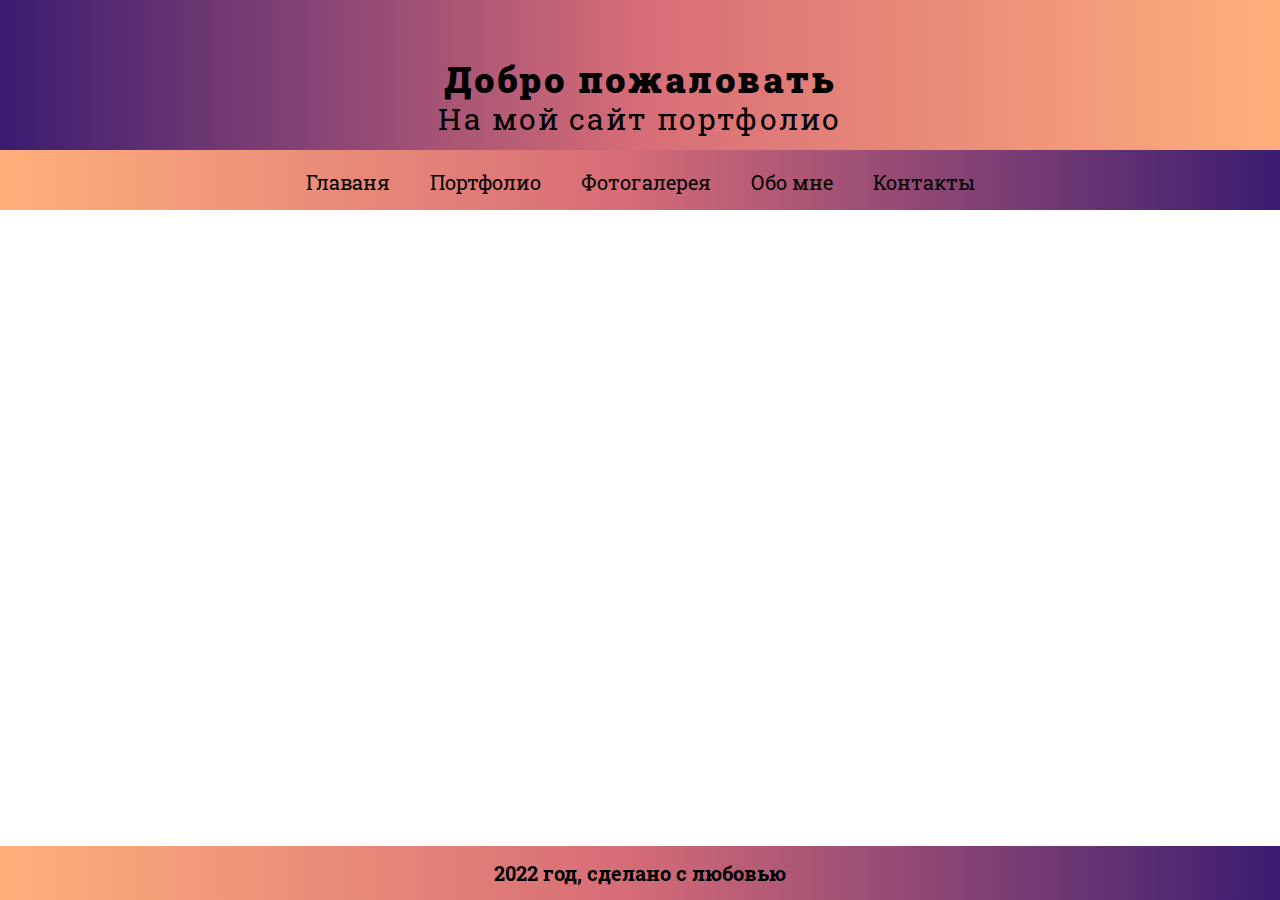
==== PG/aboutme.html @ 55fc6668 "debug code add page about" ====
<!DOCTYPE html>
<html lang="ru">
  <head>
    <meta charset="UTF-8" />
    <meta http-equiv="X-UA-Compatible" content="IE=edge" />
    <meta name="viewport" content="width=device-width, initial-scale=1.0" />
    <link rel="stylesheet" href="./../css/style.css"/>
    <link rel="preconnect" href="https://fonts.googleapis.com">
    <link rel="preconnect" href="https://fonts.gstatic.com" crossorigin>
    <link href="https://fonts.googleapis.com/css2?family=Noto+Sans:wght@400;700&family=Roboto+Slab:wght@400;700;900&display=swap" rel="stylesheet">

    <title>Portfolio</title>
  </head>
  <body>
    <section class="wrapper">
      <div class="title">
        <div class="container">
          <h1>Добро пожаловать</h1>
          <h3>На мой сайт портфолио</h3>
        </div>
      </div>
      <header class="header">
        <div class="container">
          <div class="header_body">
            <div class="header_burger">
              <span></span>
            </div>
            <nav class="header_menu">
              <ul class="header_list">
                <li>
                  <a href="./../index.html" class="header_link">Главаня</a>
                </li>
                <li>
                  <a href="./PortfolioBP.html" class="header_link">Портфолио</a>
                </li>
                <li>
                  <a href="./gallery.html" class="header_link">Фотогалерея</a>
                </li>
                <li>
                  <a href="./aboutme.html" class="header_link">Обо мне</a>
                </li>
                <li>
                  <a href="http://synergiganievrss.tilda.ws/" class="header_link">Контакты</a>
                </li>
              </ul>
            </nav>
          </div>
        </div>
      </header>
      <main class="main">

      </main>
      <footer class="footer">2022 год, сделано с любовью</footer>
    </section>

    <script src="https://code.jquery.com/jquery-3.5.0.js"></script>
    <script src="./../Js/script.js"></script>
  </body>
</html>
---- css/style.css ----
* {
  margin: 0;
  padding: 0;
  border: 0;
  box-sizing: border-box;
}

html,
body {
  height: 100%;
  font-family: "Noto Sans", sans-serif;
  font-family: "Roboto Slab", serif;
}

.title {
  height: 150px;
  display: flex;
  justify-content: center;
  align-items: center;
  text-align: center;
  padding-top: 68px;
  padding-bottom: 24px;
  left: 0;
  top: 0;
  background: linear-gradient(90deg, #3a1c71 0%, #d76d77 50%, #ffaf7b 100%);
  color: #000000;
}

.title h1 {
  font-style: normal;
  font-weight: 900;
  font-size: 36px;
  line-height: 44px;
  letter-spacing: 0.07em;
}

.title h3 {
  font-style: normal;
  font-weight: 400;
  font-size: 30px;
  line-height: 36px;
  letter-spacing: 0.07em;
}
@media (max-width: 500px) {
  .title {
    padding: 0;
  }
}
@media (max-width: 360px) {
  .title,
  .header,
  .footer .container {
    min-width: 300px;
  }
  .title h1 {
    font-size: 30px;
  }
  .title h3 {
    font-size: 24px;
  }
}

.wrapper {
  display: flex;
  flex-direction: column;
  min-height: 100vh;
}

.container {
  max-width: 1110px;
  margin: 0 auto;
  position: relative;
}

.header {
  position: sticky;
  top: 0;
  left: 0;
  width: 100%;
  height: 60px;
  background: linear-gradient(90deg, #ffaf7b 0%, #d76d77 48.44%, #3a1c71 100%);
  z-index: 3;
}

.header:before {
  content: "";
  position: relative;
  top: 150px;
  left: 0;
  width: 100%;
  height: 100%;
  z-index: 3;
}

.header_body {
  position: relative;
  height: 60px;
}

.header_burger {
  display: none;
}

.header_list {
  display: flex;
  justify-content: center;
  position: relative;
}

.header_list li {
  list-style: none;
  padding-left: 20px;
  padding-right: 20px;
  padding-top: 20px;
}

.header_link {
  font-style: normal;
  font-weight: 400;
  font-size: 20px;
  line-height: 24px;
  color: #000000;
  text-decoration: none;
  transition: all 0.2s ease 0s;
}

.header_link:hover {
  color: navajowhite;
}

@media (max-width: 767px) {
  body.lock {
    overflow: hidden;
  }

  .header_body {
    height: 50px;
    display: flex;
    justify-content: flex-end;
    align-items: center;
  }

  .header_burger {
    display: block;
    position: relative;
    width: 30px;
    height: 20px;
    z-index: 3;
  }

  .header_burger span {
    position: absolute;
    background-color: #ffffff;
    right: 0;
    width: 30px;
    height: 2px;
    top: 9px;
    transition: all 0.3s ease 0s;
  }
  .header_burger:before,
  .header_burger:after {
    content: "";
    background-color: #ffffff;
    position: absolute;
    width: 30px;
    height: 2px;
    right: 0;
    transition: all 0.3s ease 0s;
  }

  .header_burger:before {
    top: 0;
  }

  .header_burger:after {
    bottom: 0;
  }

  .header_menu {
    position: fixed;
    top: -100%;
    left: 0;
    width: 100%;
    height: 100%;
    overflow: auto;
    background-color: navajowhite;
    justify-content: center;
    text-align: center;
    transition: all 0.3s ease 0s;
  }

  .header_menu.active {
    top: 0;
  }

  .header_burger.active span {
    position: fixed;
    transform: scale(0);
  }

  .header_burger.active:before {
    position: fixed;
    transform: rotate(45deg);
    top: 9px;
  }

  .header_burger.active:after {
    position: fixed;
    transform: rotate(-45deg);
    top: 9px;
  }

  .header_list {
    display: block;
  }

  .header_list li {
    margin: 0px 0px 20px 0px;
  }

  .header_link {
    font-size: 22px;
  }
}

.about_container {
  margin-top: 30px;
  height: 540px;
  background: #d9d9d9;
  border-radius: 10px;
  width: 100%;
  position: relative;
}

.about {
  margin: 0 auto;
  width: 570px;
  text-align: center;
  padding-top: 20px;
}

.about h2 {
  padding-top: 10px;
  padding-bottom: 30px;
  font-style: normal;
  font-weight: 700;
  font-size: 32px;
  line-height: 39px;
}

.about h3 {
  padding-top: 20px;
  padding-bottom: 20px;
  font-style: normal;
  font-weight: 700;
  font-size: 22px;
  line-height: 27px;
}

.about h4 {
  padding-bottom: 10px;
  font-style: normal;
  font-weight: 500;
  font-size: 20px;
  line-height: 24px;
}

.about p {
  padding-bottom: 80px;
  font-style: normal;
  font-weight: 400;
  font-size: 14px;
  line-height: 17px;
  text-align: center;
}

.about_item {
  display: flex;
  justify-content: space-between;
}

.about_img {
  margin: 0 0 auto;
  padding: 0;
  height: 540px;
  width: 440px;
  overflow: hidden;
  position: relative;
}

.about_img img {
  height: 100%;
  width: 100%;
  border-radius: 10px;
  object-fit: cover;
  object-position: top;
  position: absolute;
  top: 0;
  left: 0;
}

.btn {
  margin-bottom: 10px;
  background: #ddc672;
  border-radius: 10px;
  border: none;
  color: rgb(0, 0, 0);
  padding: 15px 32px;
  text-align: center;
  text-decoration: none;
  font-size: 16px;
  cursor: pointer;
  transition: all 0.3s ease 0s;
}

.btn:hover {
  background: #a49252;
}

@media (max-width: 768px) {
  .about_container {
    height: 100%;
    background: none;
  }

  .about_img {
    height: 340px;
    width: 180px;
  }
}

.footer {
  align-items: center;
  justify-content: center;
  background: linear-gradient(90deg, #ffaf7b 0%, #d76d77 48.44%, #3a1c71 100%);
  padding: 15px;
  margin-top: auto;
  font-style: normal;
  font-weight: 700;
  font-size: 20px;
  line-height: 24px;
  text-align: center;
  min-width: 300px;
}

.portfolio {
  margin: 20px 0;
}

.swiper {
  max-width: 400px;
  max-height: 540px;
}

.swiper-slide {
  text-align: center;
  font-size: 18px;
  display: flex;
  justify-content: center;
  align-items: center;
}

.swiper-slide img {
  width: 100%;
  object-fit: cover;
  border-radius: 10px;
}

.swiper-button-next,
.swiper-rtl 
.swiper-button-prev {
  right: 140px;
  left: auto;
}

.swiper-button-prev,
.swiper-rtl 
.swiper-button-next {
  left: 140px;
  right: auto;
}

.portfolio_content {
  display: flex;
  flex-direction: column;
  justify-content: center;
  align-items: center;
  text-align: center;
  margin: 15px;
}

.portfolio_content p {
  padding-top: 6px;
  font-weight: 400;
  font-size: 14px;
  line-height: 17px;
  text-align: center;
}

.block_cardss {
  display: flex;
  flex-direction: row;
  justify-content: space-around;
  margin: 10px 5px;
}

.block_another_cardss {
  display: flex;
  flex-direction: row;
  justify-content: space-around;
  margin: 10px 5px;
}

/* slider */
.container_slider {
  display: flex;
  justify-content: center;
  flex-direction: column;
  max-width: 740px;
  margin: 10px auto;
  padding: 0;
  text-align: center;
  position: relative;
}

.mySlides img {
  border-radius: 10px;
  align-items: center;
}

.mySlides {
  display: none;
}

/* Добавить указатель при наведении на миниатюры изображений */
.cursor {
  cursor: pointer;
}

/* Вперед и предыдущие кнопки */
.prev,
.next {
  cursor: pointer;
  position: absolute;
  top: 40%;
  width: auto;
  padding: 10px;
  margin-top: -50px;
  color: #000000;
  font-weight: bold;
  font-size: 20px;
  border-radius: 0 3px 3px 0;
  user-select: none;
  -webkit-user-select: none;
}

/* Позиция "next кнопка" на право */
.next {
  right: 0;
  border-radius: 3px 0 0 3px;
}

/* При наведении курсора добавьте черный цвет фона с небольшим количеством прозрачного */
.prev:hover,
.next:hover {
  background-color: #7e7e7e;
}

/* Номера текст (1/3 и т.д.) */
.numbertext {
  color: #f2f2f2;
  font-size: 12px;
  padding: 8px 12px;
  position: absolute;
  top: 0;
}

/* Контейнер для текста изображения */
.caption-container {
  text-align: center;
  background-color: #222;
  padding: 2px 16px;
  color: white;
}

.row:after {
  content: "";
  display: table;
  clear: both;
}

/* Шесть колонн бок о бок */
.column {
  float: left;
  width: 16.66%;
}

/* Добавить эффект прозрачности для миниатюрных изображений */
.demo {
  opacity: 0.6;
}

.active,
.demo:hover {
  opacity: 1;
}
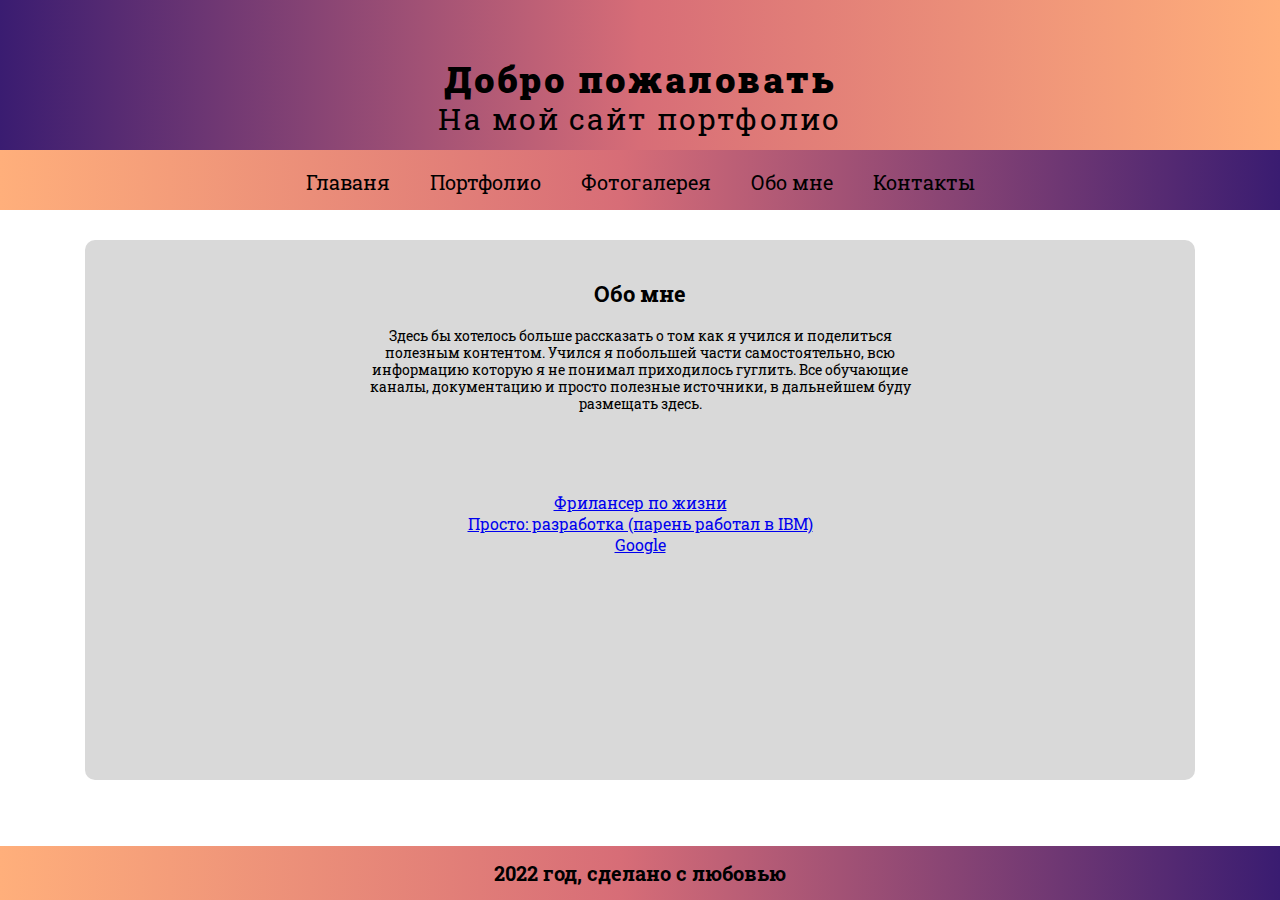
==== commit 0728bc08: "Project all page done" ====
--- a/PG/aboutme.html
+++ b/PG/aboutme.html
@@ -4,10 +4,13 @@
     <meta charset="UTF-8" />
     <meta http-equiv="X-UA-Compatible" content="IE=edge" />
     <meta name="viewport" content="width=device-width, initial-scale=1.0" />
-    <link rel="stylesheet" href="./../css/style.css"/>
-    <link rel="preconnect" href="https://fonts.googleapis.com">
-    <link rel="preconnect" href="https://fonts.gstatic.com" crossorigin>
-    <link href="https://fonts.googleapis.com/css2?family=Noto+Sans:wght@400;700&family=Roboto+Slab:wght@400;700;900&display=swap" rel="stylesheet">
+    <link rel="stylesheet" href="./../css/style.css" />
+    <link rel="preconnect" href="https://fonts.googleapis.com" />
+    <link rel="preconnect" href="https://fonts.gstatic.com" crossorigin />
+    <link
+      href="https://fonts.googleapis.com/css2?family=Noto+Sans:wght@400;700&family=Roboto+Slab:wght@400;700;900&display=swap"
+      rel="stylesheet"
+    />
 
     <title>Portfolio</title>
   </head>
@@ -40,7 +43,11 @@
                   <a href="./aboutme.html" class="header_link">Обо мне</a>
                 </li>
                 <li>
-                  <a href="http://synergiganievrss.tilda.ws/" class="header_link">Контакты</a>
+                  <a
+                    href="http://synergiganievrss.tilda.ws/"
+                    class="header_link"
+                    >Контакты</a
+                  >
                 </li>
               </ul>
             </nav>
@@ -48,7 +55,25 @@
         </div>
       </header>
       <main class="main">
-
+        <div class="content">
+          <div class="container">
+            <div class="about_container">
+              <div class="about_item">
+                <div class="about">
+                  <h3>Обо мне</h3>
+                  <p>
+                    Здесь бы хотелось больше рассказать о том как я учился и поделиться полезным контентом.
+                    Учился я побольшей части самостоятельно, всю информацию которую я не понимал приходилось гуглить. 
+                    Все обучающие каналы, документацию и просто полезные источники, в дальнейшем буду размещать здесь. <br>
+                  </p>
+                  <a href="https://www.youtube.com/@FreelancerLifeStyle"> Фрилансер по жизни</a> <br>
+                  <a href="https://www.youtube.com/@user-bm1pl3wu8o"> Просто: разработка (парень работал в IBM)</a> <br>
+                  <a href="https://www.google.com/">Google</a>
+                </div>
+              </div>
+            </div>
+          </div>
+        </div>
       </main>
       <footer class="footer">2022 год, сделано с любовью</footer>
     </section>
--- a/css/style.css
+++ b/css/style.css
@@ -225,6 +225,7 @@
 
 .about_container {
   margin-top: 30px;
+  margin-bottom: 10px;
   height: 540px;
   background: #d9d9d9;
   border-radius: 10px;
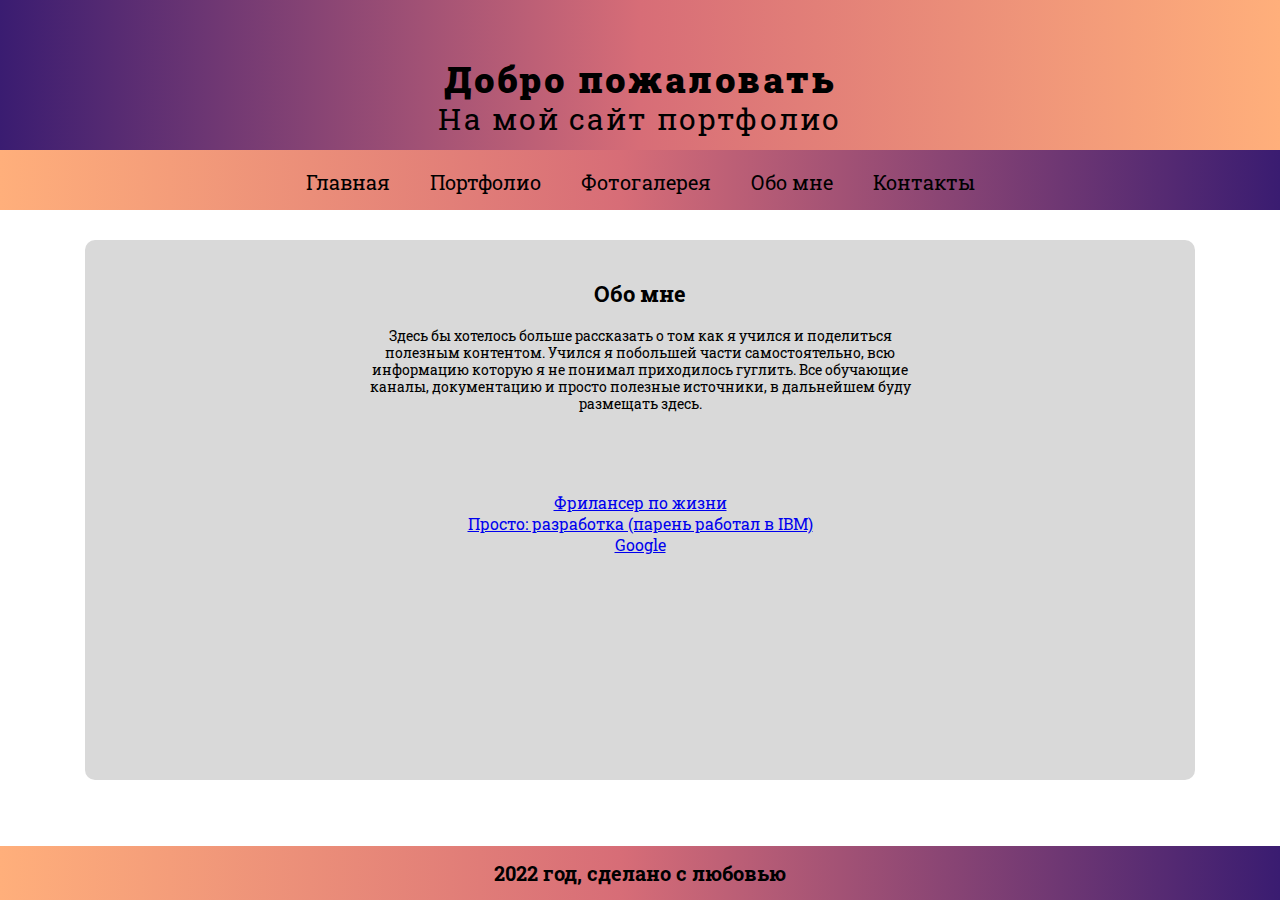
==== commit 89d503c6: "debug" ====
--- a/PG/aboutme.html
+++ b/PG/aboutme.html
@@ -31,7 +31,7 @@
             <nav class="header_menu">
               <ul class="header_list">
                 <li>
-                  <a href="./../index.html" class="header_link">Главаня</a>
+                  <a href="./../index.html" class="header_link">Главная</a>
                 </li>
                 <li>
                   <a href="./PortfolioBP.html" class="header_link">Портфолио</a>
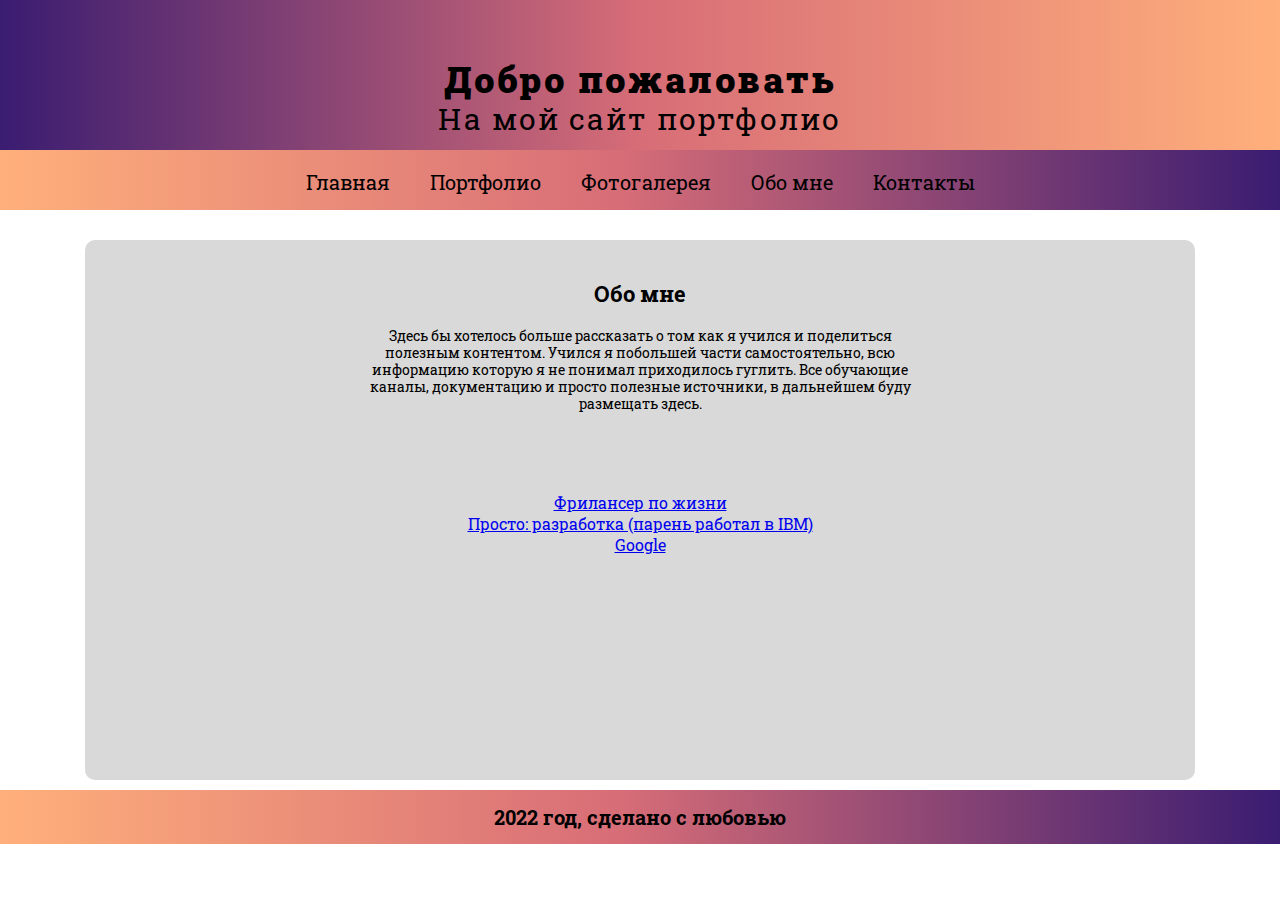
==== commit af77e31f: "debug 2" ====
--- a/PG/aboutme.html
+++ b/PG/aboutme.html
@@ -15,7 +15,6 @@
     <title>Portfolio</title>
   </head>
   <body>
-    <section class="wrapper">
       <div class="title">
         <div class="container">
           <h1>Добро пожаловать</h1>
@@ -76,7 +75,6 @@
         </div>
       </main>
       <footer class="footer">2022 год, сделано с любовью</footer>
-    </section>
 
     <script src="https://code.jquery.com/jquery-3.5.0.js"></script>
     <script src="./../Js/script.js"></script>
